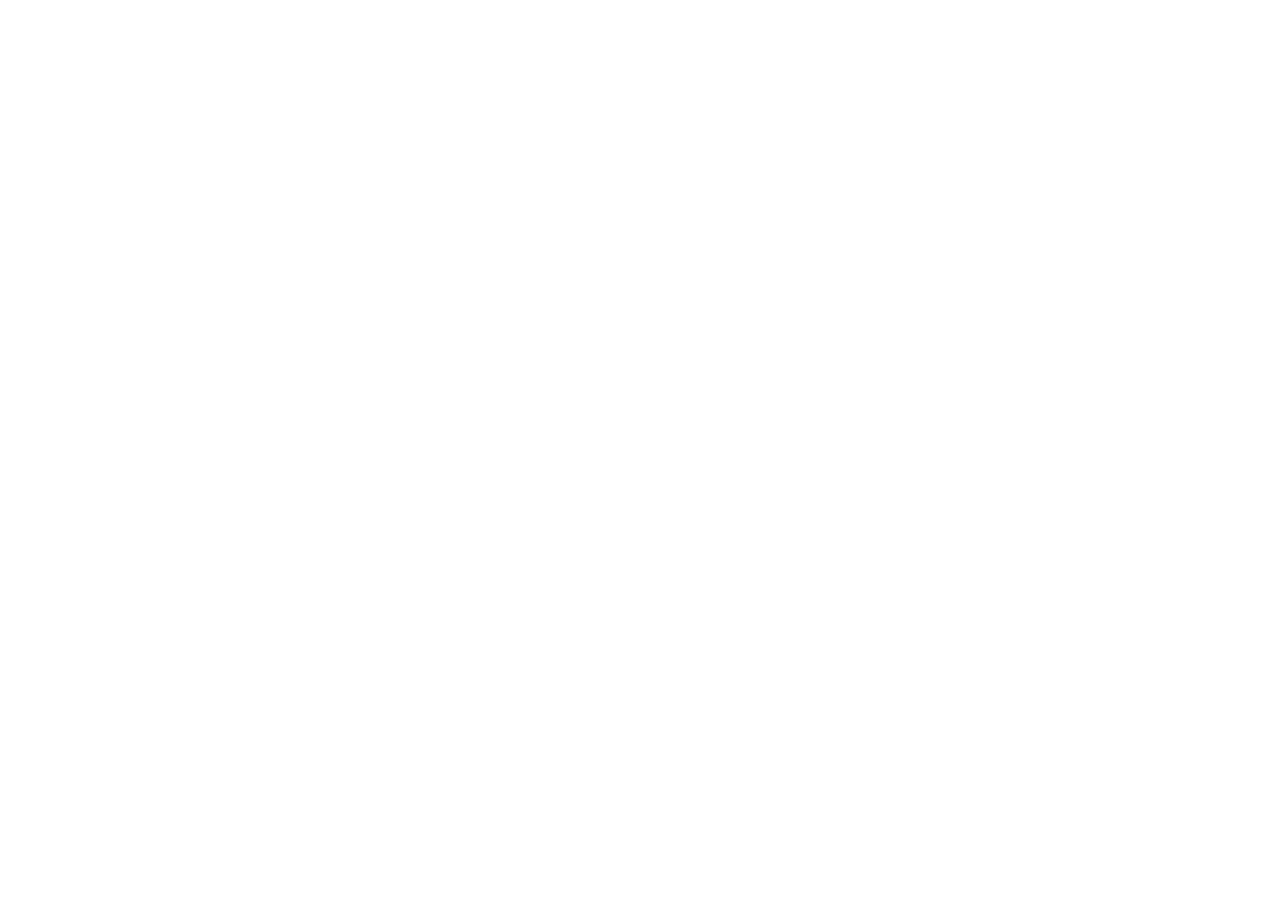
==== index.html @ 68507634 "Initial commit" ====
<!DOCTYPE html>
<html lang="en">
<head>
    <meta charset="UTF-8">
    <meta name="viewport" content="width=device-width, initial-scale=1.0">
    <title>Module 4 Project</title>
</head>
<body>
    <div class="container">
        <div class="anchor"></div>
    </div>
    <script src="/src/app.js"></script>
</body>
</html>
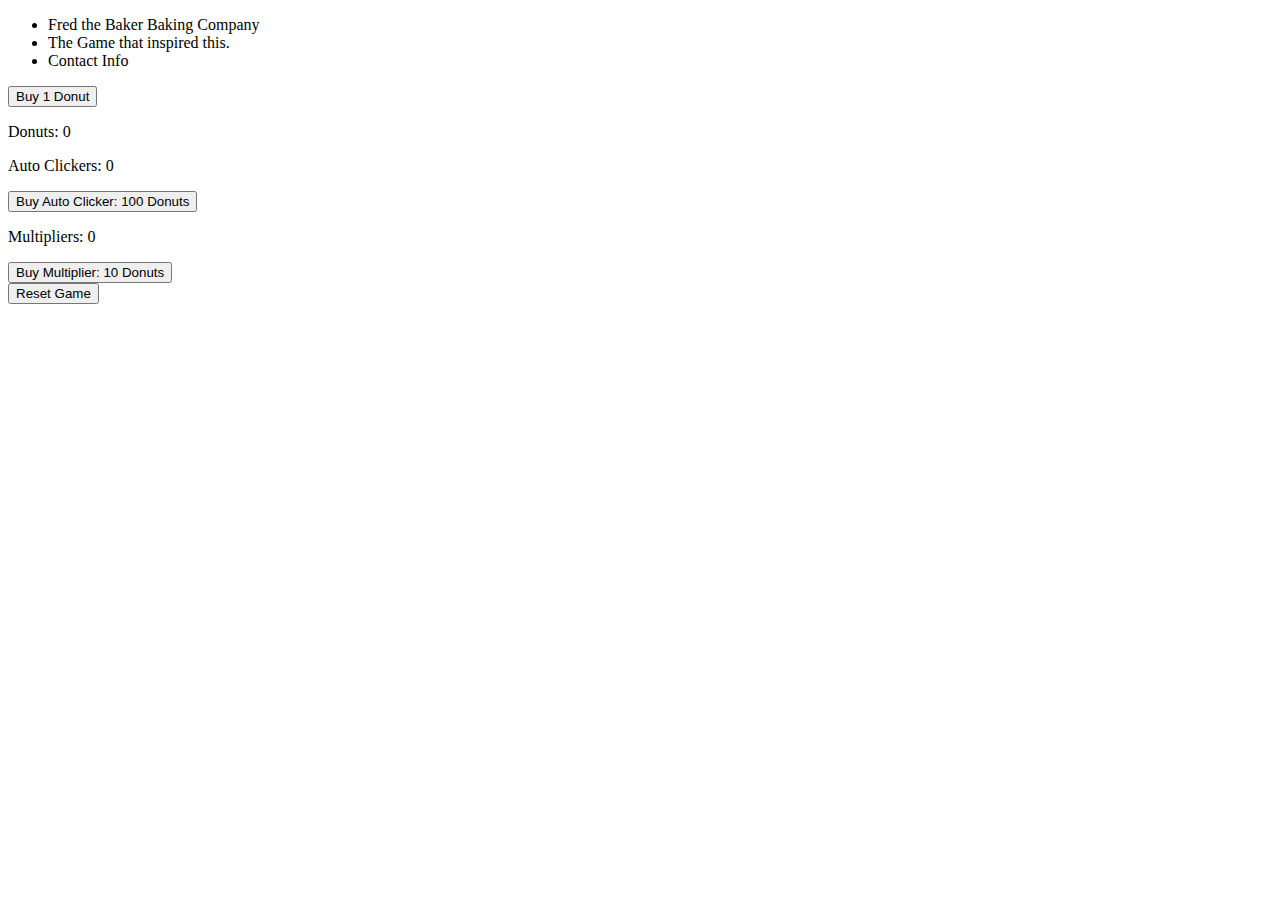
==== commit 41dbc1d8: "basic functionality completed" ====
--- a/index.html
+++ b/index.html
@@ -4,11 +4,52 @@
     <meta charset="UTF-8">
     <meta name="viewport" content="width=device-width, initial-scale=1.0">
     <title>Module 4 Project</title>
+    <link rel="stylesheet" href="./src/css/style.css">
 </head>
 <body>
     <div class="container">
-        <div class="anchor"></div>
+        <div class="anchor">
+            <header>
+                <nav>
+                    <ul>
+                        <li class="company-info">Fred the Baker Baking Company</li>
+                        <li class="inspiration">The Game that inspired this.</li>
+                        <li class="contact-info">Contact Info</li>
+                    </ul>
+                    <div id="modal" class="modal">
+                        <div class="modal-content">
+                            <span class="close">&times;</span>
+                            <p>
+                                This was created by Alisyn Schilling. She is a Full Stack Developer 
+                                with experience staying organized and meeting deadlines under pressure. 
+                                Works collaboratively with others and experience troubleshooter. 
+                                <a href="https://alisyn-schilling.github.io">Portfolio</a>
+                                <a href="https://github.com/Alisyn-Schilling">Github</a>
+                            </p>
+                        </div>
+                    </div>
+                </nav>
+            </header>
+            <main>
+                <section class="click">
+                    <button class="click__add-donut">Buy 1 Donut</button>
+                    <p class="click__display-donuts">Donuts: 0</p>
+                </section>
+                <section class="auto-clicker">
+                    <p class="auto-clicker__auto-clickers-purchased">Auto Clickers: 0</p>
+                    <button class="auto-clicker__add-auto-clicker">Buy Auto Clicker: 100 Donuts</button>
+                </section>
+                <section class="click-multiplier">
+                    <p class="click-multiplier__multipliers-purchased">Multipliers: 0</p>
+                    <button class="click-multiplier__add-multiplier">Buy Multiplier: 10 Donuts</button>
+                </section>
+                <section class="reset">
+                    <button class="reset__button">Reset Game</button>
+                </section>
+            </main>
+        </div>
     </div>
-    <script src="/src/app.js"></script>
+    <script src="/src/js/DonutMaker.js"></script>
+    <script src="/src/js/app.js"></script>
 </body>
 </html>--- a/src/css/style.css
+++ b/src/css/style.css
@@ -0,0 +1,36 @@
+.modal {
+  display: none; 
+  position: fixed; 
+  z-index: 1; 
+  left: 0;
+  top: 0;
+  align-items: center;
+  width: 100%; /* Full width */
+  height: 100%; /* Full height */
+  overflow: auto; /* Enable scroll if needed */
+  background-color: rgb(0, 0, 0); /* Fallback color */
+  background-color: rgba(0, 0, 0, 0.4); /* Black w/ opacity */
+}
+
+.modal-content {
+  background-color: #fefefe;
+  margin: auto;
+  padding: 20px;
+  border: 1px solid #888;
+  width: 80%;
+}
+
+
+.close {
+  color: #aaaaaa;
+  float: right;
+  font-size: 28px;
+  font-weight: bold;
+}
+
+.close:hover,
+.close:focus {
+  color: #000;
+  text-decoration: none;
+  cursor: pointer;
+}
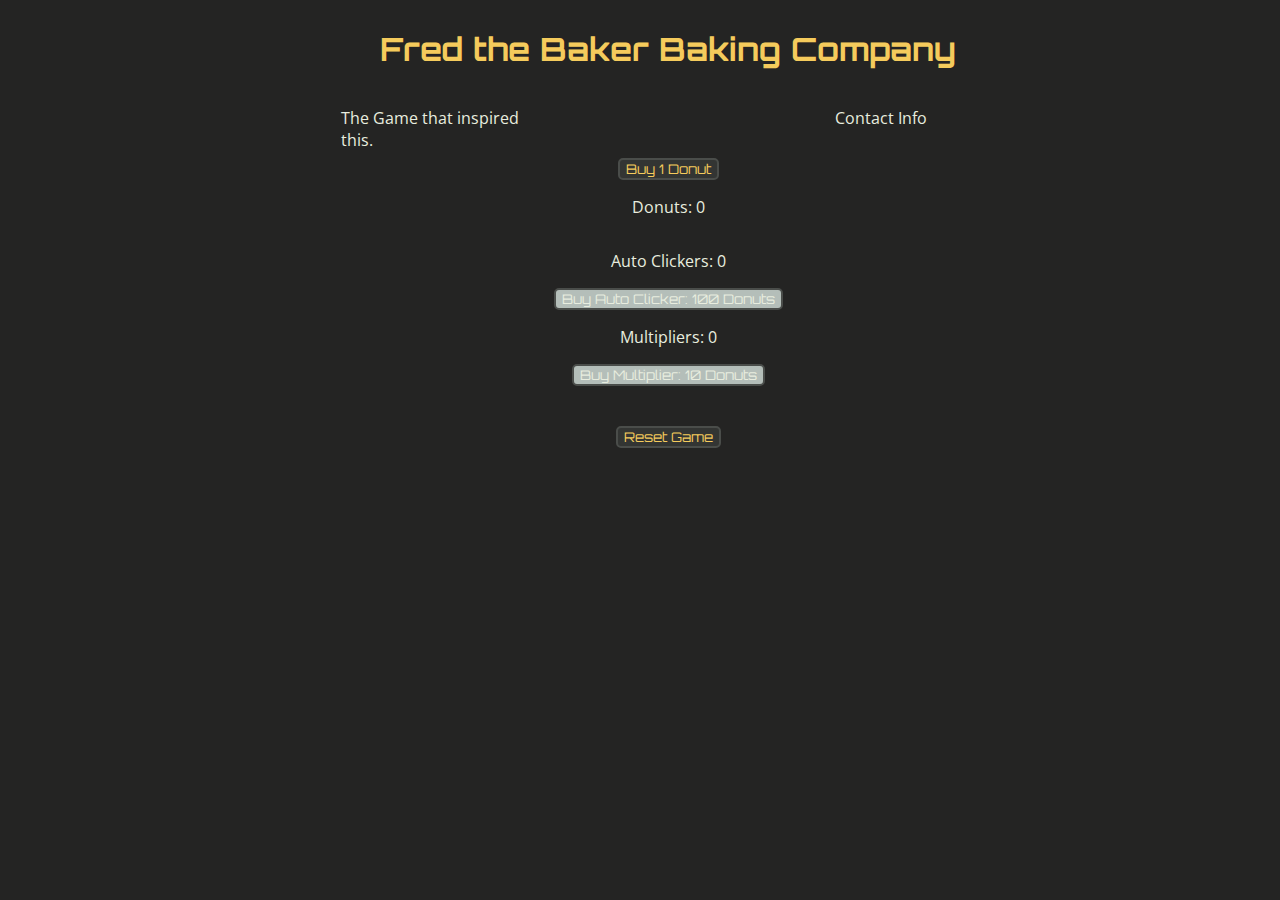
==== commit 9f78c02d: "Main Featureset, testing and CSS complete" ====
--- a/index.html
+++ b/index.html
@@ -1,55 +1,72 @@
 <!DOCTYPE html>
 <html lang="en">
-<head>
-    <meta charset="UTF-8">
-    <meta name="viewport" content="width=device-width, initial-scale=1.0">
+  <head>
+    <meta charset="UTF-8" />
+    <meta name="viewport" content="width=device-width, initial-scale=1.0" />
     <title>Module 4 Project</title>
-    <link rel="stylesheet" href="./src/css/style.css">
-</head>
-<body>
+    <link
+      href="https://fonts.googleapis.com/css2?family=Open+Sans:wght@600&family=Orbitron:wght@800&display=swap"
+      rel="stylesheet"
+    />
+    <link rel="stylesheet" href="./src/css/style.css" />
+    <link rel="stylesheet" href="./src/css/layout.css" />
+  </head>
+  <body>
     <div class="container">
-        <div class="anchor">
-            <header>
-                <nav>
-                    <ul>
-                        <li class="company-info">Fred the Baker Baking Company</li>
-                        <li class="inspiration">The Game that inspired this.</li>
-                        <li class="contact-info">Contact Info</li>
-                    </ul>
-                    <div id="modal" class="modal">
-                        <div class="modal-content">
-                            <span class="close">&times;</span>
-                            <p>
-                                This was created by Alisyn Schilling. She is a Full Stack Developer 
-                                with experience staying organized and meeting deadlines under pressure. 
-                                Works collaboratively with others and experience troubleshooter. 
-                                <a href="https://alisyn-schilling.github.io">Portfolio</a>
-                                <a href="https://github.com/Alisyn-Schilling">Github</a>
-                            </p>
-                        </div>
-                    </div>
-                </nav>
-            </header>
-            <main>
-                <section class="click">
-                    <button class="click__add-donut">Buy 1 Donut</button>
-                    <p class="click__display-donuts">Donuts: 0</p>
-                </section>
-                <section class="auto-clicker">
-                    <p class="auto-clicker__auto-clickers-purchased">Auto Clickers: 0</p>
-                    <button class="auto-clicker__add-auto-clicker">Buy Auto Clicker: 100 Donuts</button>
-                </section>
-                <section class="click-multiplier">
-                    <p class="click-multiplier__multipliers-purchased">Multipliers: 0</p>
-                    <button class="click-multiplier__add-multiplier">Buy Multiplier: 10 Donuts</button>
-                </section>
-                <section class="reset">
-                    <button class="reset__button">Reset Game</button>
-                </section>
-            </main>
-        </div>
+      <div class="anchor">
+        <header>
+          <h1 class="company-info">Fred the Baker Baking Company</h1>
+          <nav>
+            <ul>
+              <li class="inspiration">The Game that inspired this.</li>
+              <li class="contact-info">Contact Info</li>
+            </ul>
+            <div id="modal" class="modal">
+              <div class="modal-content">
+                <span class="close">&times;</span>
+                <p>
+                  This was created by Alisyn Schilling. She is a Full Stack Java
+                  Developer with experience staying organized and meeting
+                  deadlines under pressure. Works collaboratively with others
+                  and experience troubleshooter.
+                </p>
+                <a href="https://alisyn-schilling.github.io" target="_blank"
+                  >Portfolio</a
+                >
+                <a href="https://github.com/Alisyn-Schilling" target="_blank"
+                  >Github</a
+                >
+              </div>
+            </div>
+          </nav>
+        </header>
+        <main>
+          <section class="click">
+            <button class="click__add-donut">Buy 1 Donut</button>
+            <p class="click__display-donuts">Donuts: 0</p>
+          </section>
+          <section class="auto-clicker">
+            <p class="auto-clicker__auto-clickers-purchased">
+              Auto Clickers: 0
+            </p>
+            <button class="auto-clicker__add-auto-clicker">
+              Buy Auto Clicker: 100 Donuts
+            </button>
+          </section>
+          <section class="click-multiplier">
+            <p class="click-multiplier__multipliers-purchased">
+              Multipliers: 0
+            </p>
+            <button class="click-multiplier__add-multiplier">
+              Buy Multiplier: 10 Donuts
+            </button>
+          </section>
+          <section class="reset">
+            <button class="reset__button">Reset Game</button>
+          </section>
+        </main>
+      </div>
     </div>
-    <script src="/src/js/DonutMaker.js"></script>
-    <script src="/src/js/app.js"></script>
-</body>
-</html>+    <script src="/src/js/app.js" type="module"></script>
+  </body>
+</html>
--- a/src/css/style.css
+++ b/src/css/style.css
@@ -1,31 +1,72 @@
+body {
+  background-color: #242423;
+  color: #e8eddf;
+  font-family: "Open Sans", sans-serif;
+}
+::selection {
+  background: #e8eddf;
+  color: #242423;
+}
+
+h1 {
+  font-family: "Orbitron", sans-serif;
+  color: #f5cb5c;
+}
+
+a {
+  color: #e8eddf;
+  text-decoration: none;
+}
+li:hover,
+h1:hover,
+a:hover {
+  color: #b4beb9;
+}
+li:active,
+a:active {
+  color: #f5cb5c;
+}
+
+button {
+  font-family: "Orbitron", sans-serif;
+  color: #f5cb5c;
+  background-color: #333533;
+  border: 2px solid #4a4d4a;
+  border-radius: 5px;
+  transition-duration: 0.15s;
+}
+
+button:disabled {
+  background-color: #b4beb9;
+  color: #e8eddf;
+}
+
+button:hover,
+h1:active {
+  color: #e8eddf;
+}
+button:hover {
+  transform: scale(1.1);
+}
+
+button:active {
+  color: #242423;
+  background-color: #e8eddf;
+  scale: 1;
+}
+
 .modal {
-  display: none; 
-  position: fixed; 
-  z-index: 1; 
-  left: 0;
-  top: 0;
-  align-items: center;
-  width: 100%; /* Full width */
-  height: 100%; /* Full height */
-  overflow: auto; /* Enable scroll if needed */
   background-color: rgb(0, 0, 0); /* Fallback color */
   background-color: rgba(0, 0, 0, 0.4); /* Black w/ opacity */
 }
 
 .modal-content {
-  background-color: #fefefe;
-  margin: auto;
-  padding: 20px;
-  border: 1px solid #888;
-  width: 80%;
+  background-color: #333533;
+  border: 1px solid #f5cb5c;
 }
-
 
 .close {
   color: #aaaaaa;
-  float: right;
-  font-size: 28px;
-  font-weight: bold;
 }
 
 .close:hover,
@@ -34,3 +75,7 @@
   text-decoration: none;
   cursor: pointer;
 }
+p {
+  word-wrap: break-word;
+  overflow-wrap: break-word;
+}
--- a/src/css/layout.css
+++ b/src/css/layout.css
@@ -0,0 +1,62 @@
+.modal {
+  display: none;
+  position: fixed;
+  z-index: 1;
+  left: 0;
+  top: 0;
+  padding-top: 100px;
+  width: 100%;
+  height: 100%;
+  overflow: auto;
+}
+
+.modal-content {
+  margin: auto;
+  padding: 20px;
+  width: 80%;
+  display: flex;
+  flex-direction: column;
+  align-items: center;
+}
+
+.close {
+  float: right;
+  font-size: 28px;
+  font-weight: bold;
+  align-self: flex-end;
+}
+header {
+  display: flex;
+  flex-direction: column;
+  align-items: center;
+}
+
+nav ul {
+  display: flex;
+  justify-content: space-evenly;
+  list-style: none;
+  width: 100vw;
+}
+
+.anchor {
+  display: grid;
+  grid-template-rows: 150px 1fr;
+  height: 100%;
+}
+
+main {
+  display: flex;
+  flex-direction: column;
+  align-items: center;
+}
+section {
+  display: flex;
+  flex-direction: column;
+  align-items: center;
+}
+.reset {
+  margin: 40px;
+}
+li {
+  width: 200px;
+}
